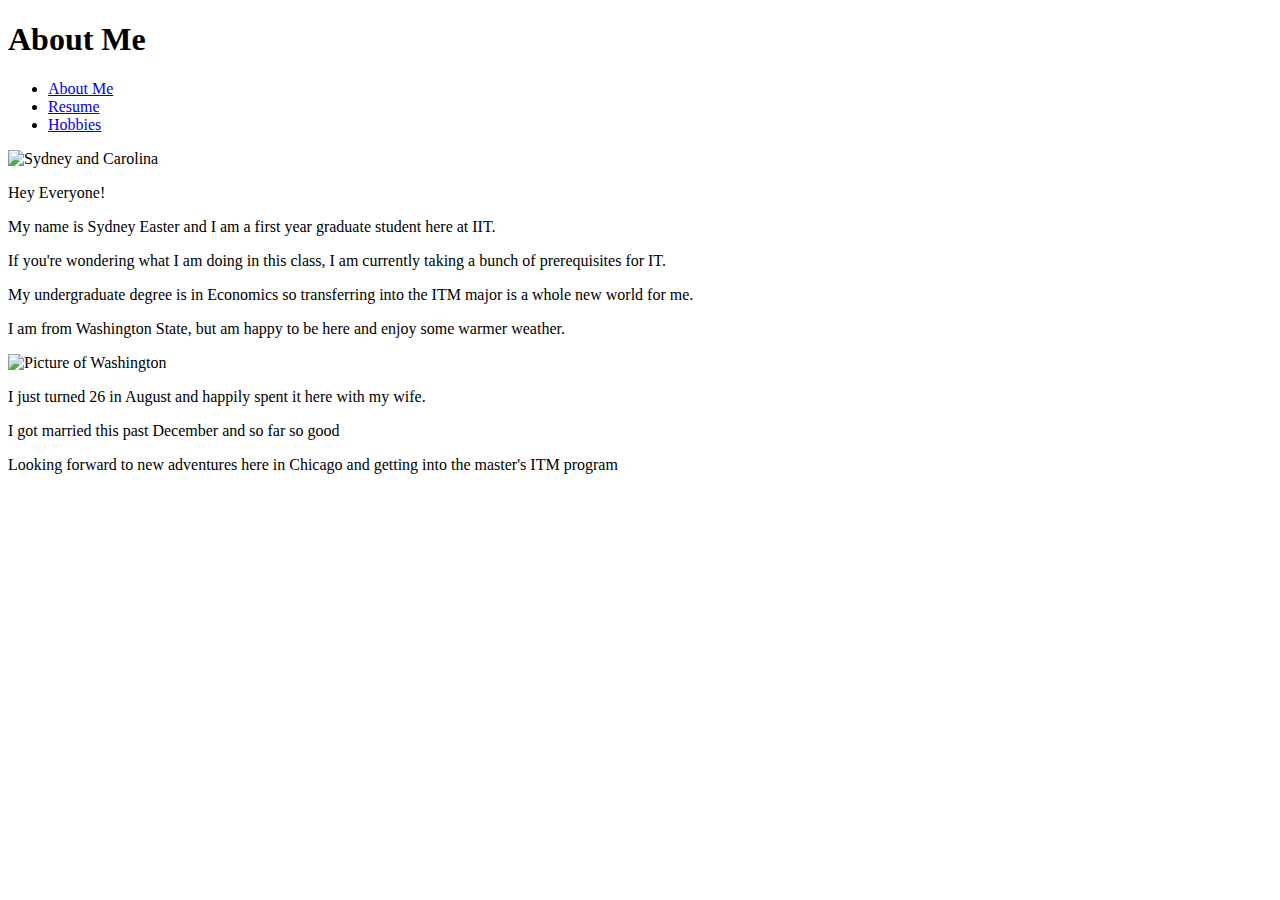
==== index.html @ f705ec47 "Create index.html" ====
<!DOCTYPE html>
<html lang="en">
<head>
	<meta charset="UTF-8">
	<link rel="stylesheet" href="style/reset.css">
   	<link rel="stylesheet" href="style/style.css">
	<title>Sydney Easter Project 1 ITMD-361</title>
</head>
<body>
  <h1>About Me</h1>
  <nav id="nav-bar">
  <ul>
      <li><a href="index.html">About Me</a>
      <li><a href="resume.html">Resume</a>
      <li><a href="hobbies.html">Hobbies</a>
  </ul>
  </nav>
	  
   <img src="images/sydneyandcarolina.jpg" alt="Sydney and Carolina">		
  
  <p>Hey Everyone!</p>
  <p>My name is Sydney Easter and I am a first year graduate student here at IIT.</p>
  <p>If you're wondering what I am doing in this class, I am currently taking a bunch of prerequisites for IT.</p>
  <p>My undergraduate degree is in Economics so transferring into the ITM major is a whole new world for me.</P>
  <p>I am from Washington State, but am happy to be here and enjoy some warmer weather.</p>

   <img src="images/seattle-1890712_1920.jpg" alt="Picture of Washington">
  

      <p>I just turned 26 in August and happily spent it here with my wife.</p>
      <p>I got married this past December and so far so good</p>
      <p>Looking forward to new adventures here in Chicago and getting into the master's ITM program</p>
  
  

</body>
</html>
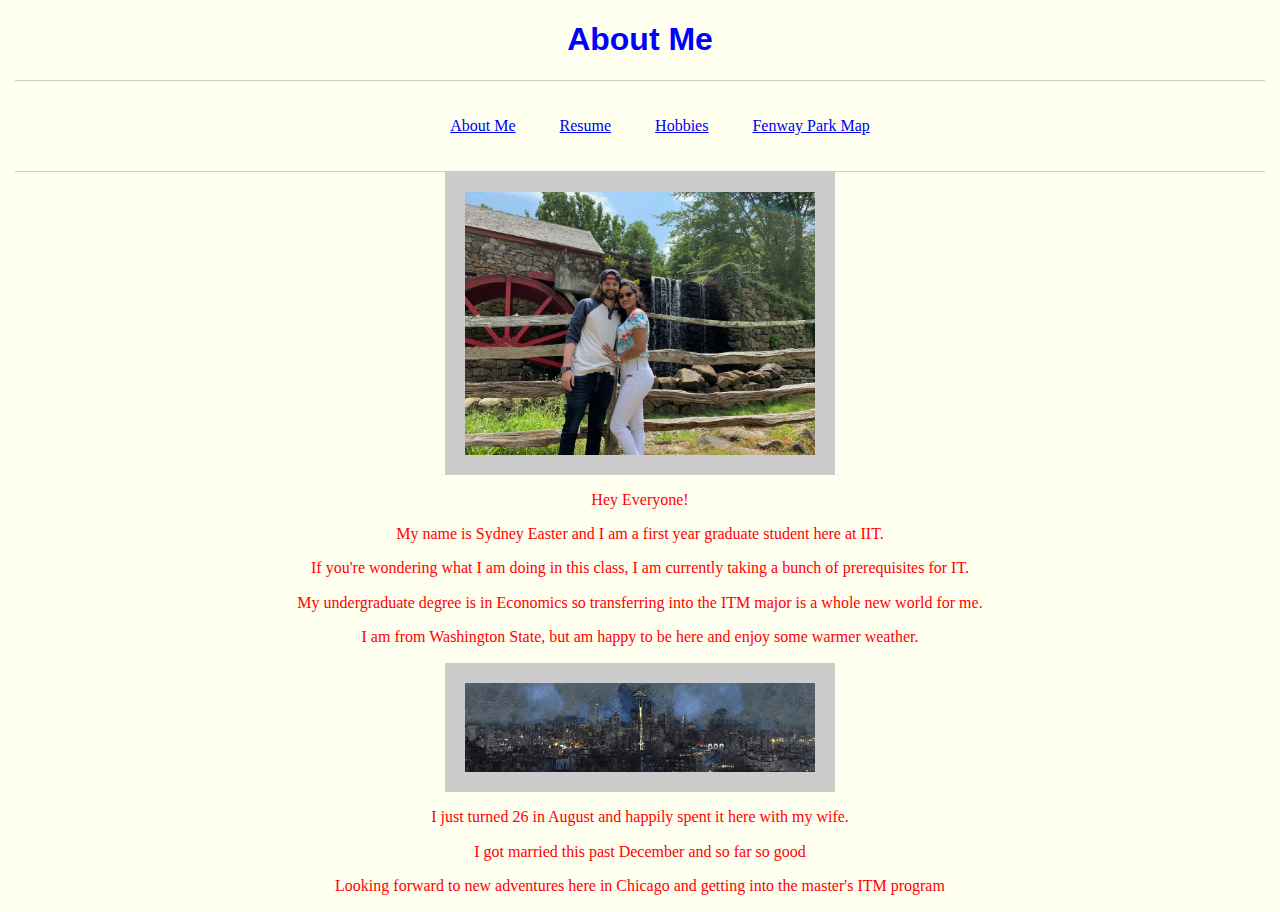
==== commit 07caf7a9: "Update index.html" ====
--- a/index.html
+++ b/index.html
@@ -13,6 +13,7 @@
       <li><a href="index.html">About Me</a>
       <li><a href="resume.html">Resume</a>
       <li><a href="hobbies.html">Hobbies</a>
+      <li><a href="fenwayparkmap.html">Fenway Park Map</a>
   </ul>
   </nav>
 	  
--- a/style/style.css
+++ b/style/style.css
@@ -0,0 +1,86 @@
+body
+{
+    font-family: "Palatino Linotype", "Book Antiqua", Palatino, serif;
+    color: red;
+    background-color: ivory;
+    margin-left: 15px;
+    margin-right: 15px;
+    margin-top: 15px;
+    margin-bottom: 15px;
+}
+nav
+{
+    border:1px solid #ccc;
+    border-width:1px 0;
+    list-style:none;
+    margin:0;
+    padding:0;
+    text-align:center;
+}
+nav li
+{
+    display:inline;
+}
+nav a
+{
+    display:inline-block;
+    padding:20px;
+}
+h1
+{
+    font-family: "Comic Sans MS", cursive, sans-serif;
+    color: blue;
+    text-align: center;
+    font-weight: bold;
+}
+h2
+{
+    font-family: "Palatino Linotype", "Book Antiqua", Palatino, serif;
+    color: red;
+    text-align: center;
+    font-weight: bold;
+}
+h3
+{
+    font-family: "Palatino Linotype", "Book Antiqua", Palatino, serif;
+    color: red;
+    text-align: center;
+}
+p
+{
+    font-family: "Palatino Linotype", "Book Antiqua", Palatino, serif;
+    color: red;
+    text-align: center;
+}
+ul
+{
+    font-family: "Palatino Linotype", "Book Antiqua", Palatino, serif;
+    color: red;
+}
+li
+{
+    font-family: "Palatino Linotype", "Book Antiqua", Palatino, serif;
+    color: red;
+}
+img
+{
+    border:20px solid #ccc;
+    border-width:20px;
+    display: block;
+    margin-left: auto;
+    margin-right: auto;
+    width: 350px;
+}
+
+  
+
+iframe
+{
+    max-width: 350px;
+    max-height: 315px;
+    width: 350px;
+    height: 315px;
+    margin-left: auto;
+    margin-right: auto;
+    display: block;
+}
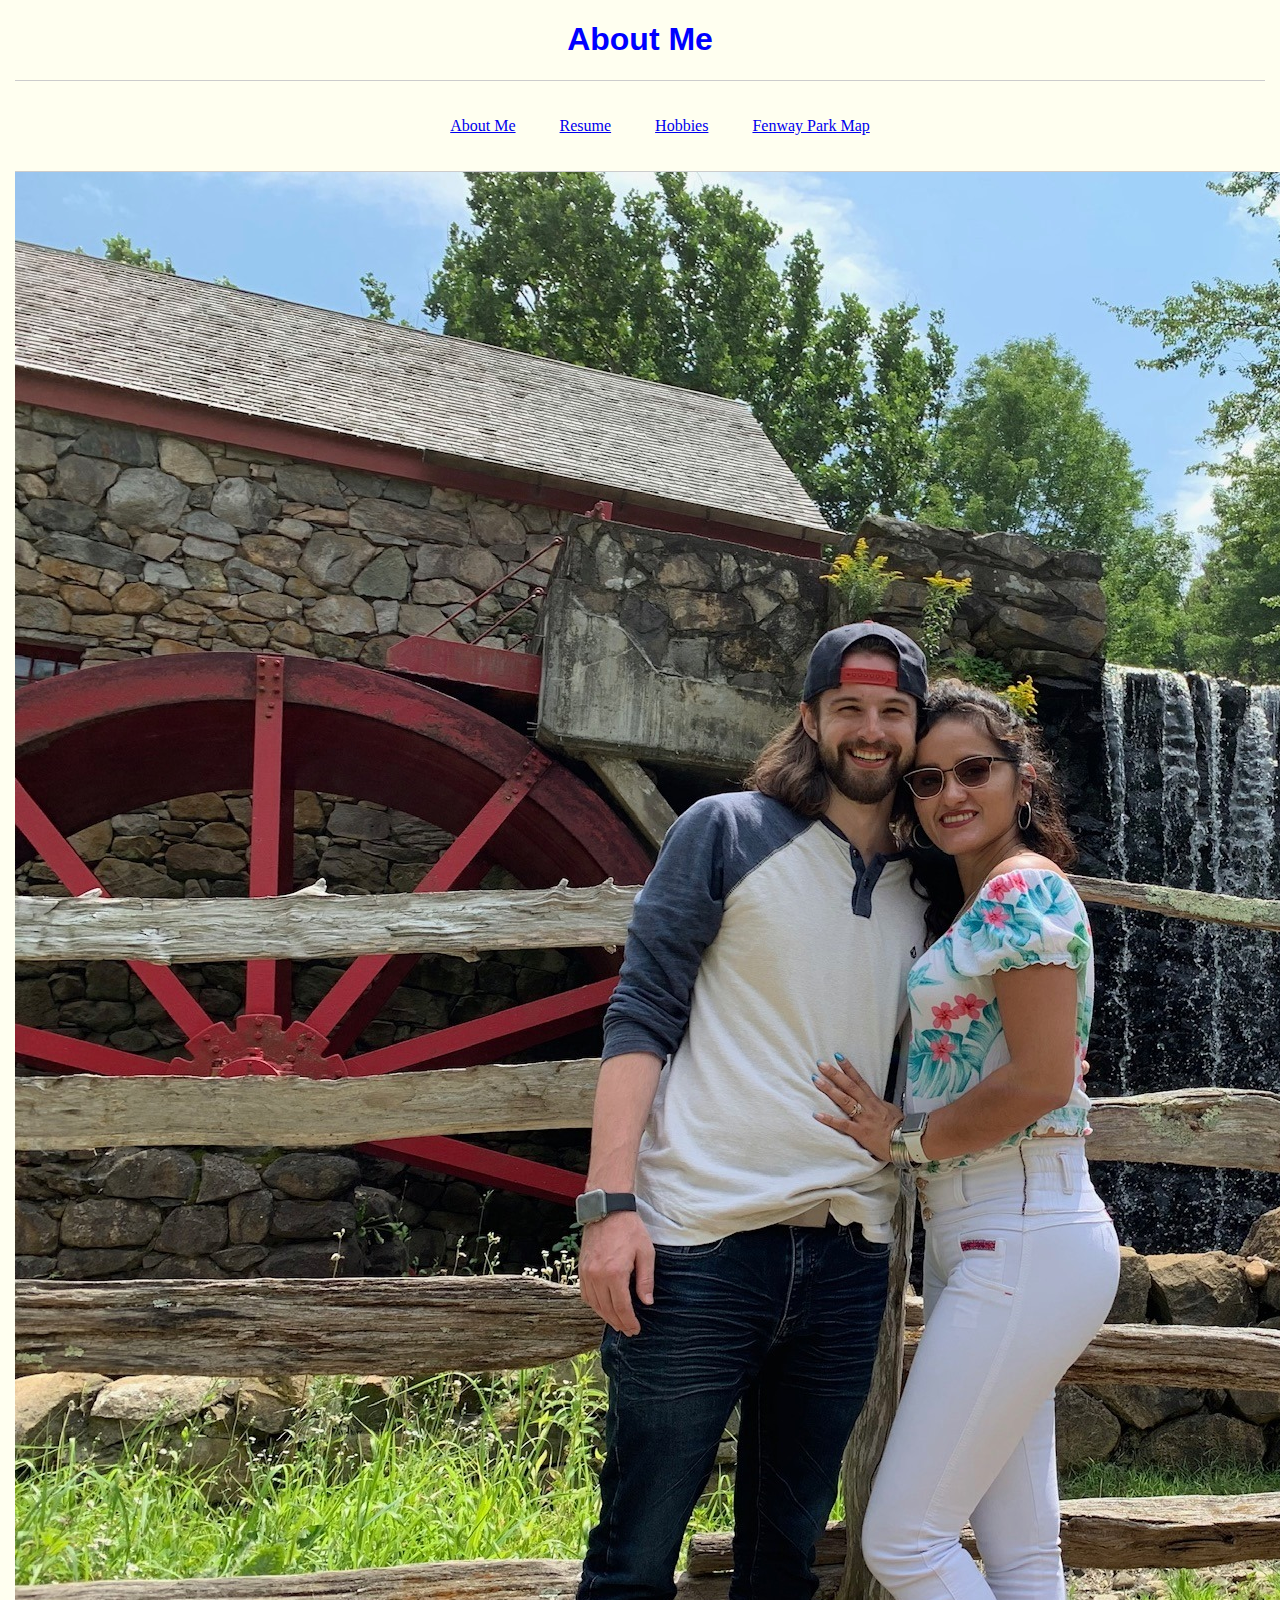
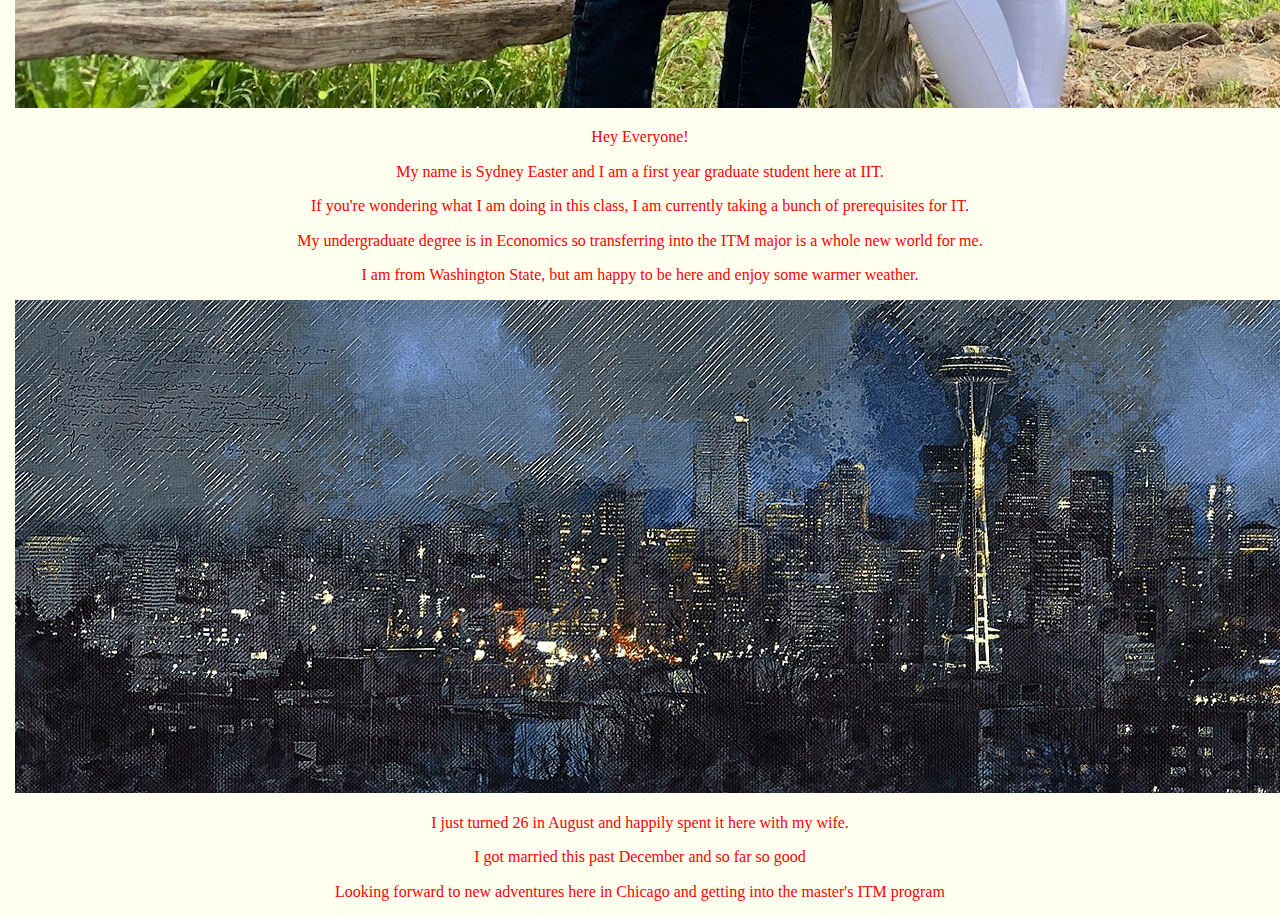
==== commit b212f2eb: "Update index.html" ====
--- a/index.html
+++ b/index.html
@@ -13,7 +13,7 @@
       <li><a href="index.html">About Me</a>
       <li><a href="resume.html">Resume</a>
       <li><a href="hobbies.html">Hobbies</a>
-      <li><a href="fenwayparkmap.html">Fenway Park Map</a>
+      <li><a href="map.html">Fenway Park Map</a>
   </ul>
   </nav>
 	  
--- a/style/style.css
+++ b/style/style.css
@@ -1,3 +1,7 @@
+#map{
+    height: 100%:
+}
+
 body
 {
     font-family: "Palatino Linotype", "Book Antiqua", Palatino, serif;
@@ -62,17 +66,6 @@
     font-family: "Palatino Linotype", "Book Antiqua", Palatino, serif;
     color: red;
 }
-img
-{
-    border:20px solid #ccc;
-    border-width:20px;
-    display: block;
-    margin-left: auto;
-    margin-right: auto;
-    width: 350px;
-}
-
-  
 
 iframe
 {
@@ -84,3 +77,131 @@
     margin-right: auto;
     display: block;
 }
+
+@media screen and (max-width: 800px){
+    width: 100%;
+  }
+
+  nav li{
+    float: none;
+    text-align: center;
+  }
+
+  body, p, li{
+    font-family: Times New Roman;
+  }
+}
+
+@media screen and (min-width: 800px){
+  body{
+    background-color: ivory;
+    color: black;
+  }
+
+  h1{
+    color: red;
+    background-color: blue;
+  }
+    
+  h2{
+     color: red;
+     background-color: blue;
+
+  h3{
+    color: red;
+  }
+}
+* {box-sizing:border-box}
+
+/* Slideshow container */
+.slideshow-container {
+  max-width: 1000px;
+  position: relative;
+  margin: auto;
+}
+
+/* Hide the images by default */
+.mySlides {
+  display: none;
+}
+
+/* Next & previous buttons */
+.prev, .next {
+  cursor: pointer;
+  position: absolute;
+  top: 50%;
+  width: auto;
+  margin-top: -22px;
+  padding: 16px;
+  color: white;
+  font-weight: bold;
+  font-size: 18px;
+  transition: 0.6s ease;
+  border-radius: 0 3px 3px 0;
+  user-select: none;
+}
+
+/* Position the "next button" to the right */
+.next {
+  right: 0;
+  border-radius: 3px 0 0 3px;
+}
+
+/* On hover, add a black background color with a little bit see-through */
+.prev:hover, .next:hover {
+  background-color: rgba(0,0,0,0.8);
+}
+
+/* Caption text */
+.text {
+  color: #f2f2f2;
+  font-size: 15px;
+  padding: 8px 12px;
+  position: absolute;
+  bottom: 8px;
+  width: 100%;
+  text-align: center;
+}
+
+/* Number text (1/3 etc) */
+.numbertext {
+  color: #f2f2f2;
+  font-size: 12px;
+  padding: 8px 12px;
+  position: absolute;
+  top: 0;
+}
+
+/* The dots/bullets/indicators */
+.dot {
+  cursor: pointer;
+  height: 15px;
+  width: 15px;
+  margin: 0 2px;
+  background-color: #bbb;
+  border-radius: 50%;
+  display: inline-block;
+  transition: background-color 0.6s ease;
+}
+
+.active, .dot:hover {
+  background-color: #717171;
+}
+
+/* Fading animation */
+.fade {
+  -webkit-animation-name: fade;
+  -webkit-animation-duration: 1.5s;
+  animation-name: fade;
+  animation-duration: 1.5s;
+}
+
+@-webkit-keyframes fade {
+  from {opacity: .4}
+  to {opacity: 1}
+}
+
+@keyframes fade {
+  from {opacity: .4}
+  to {opacity: 1}
+}
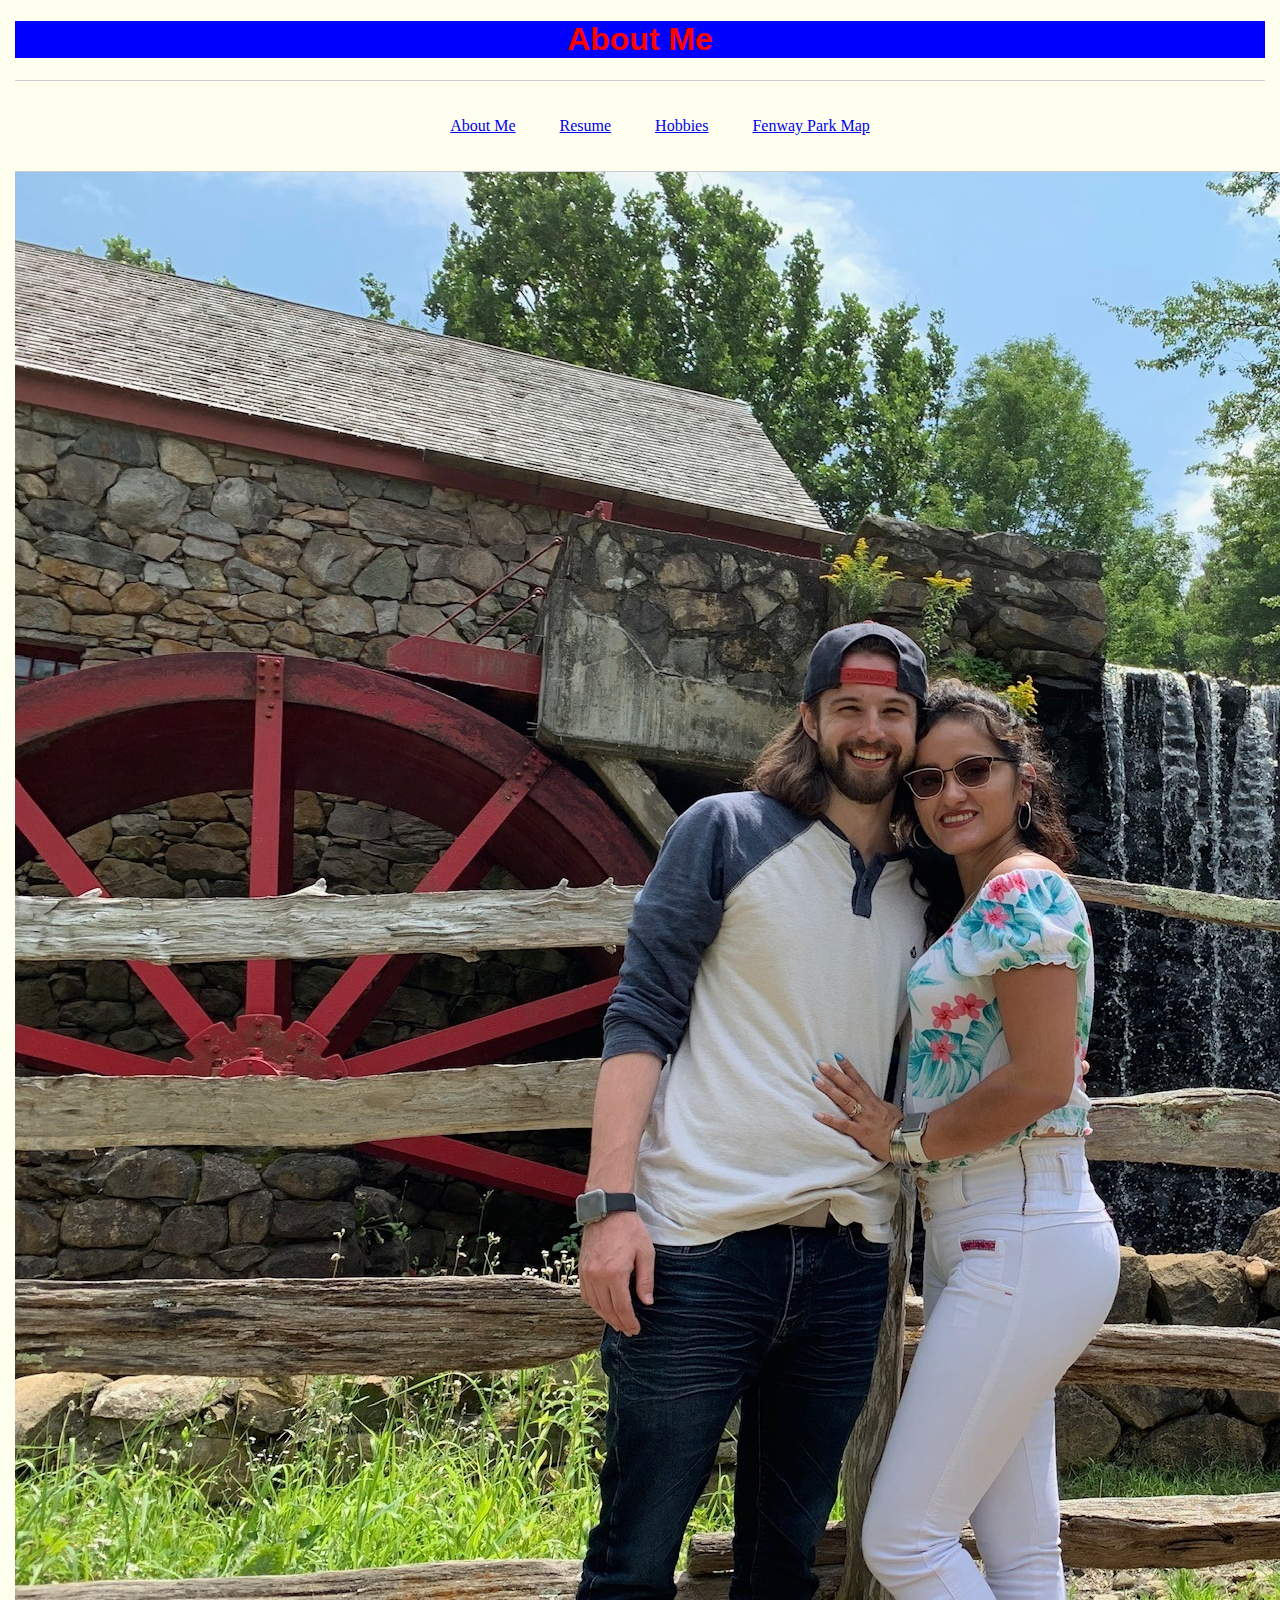
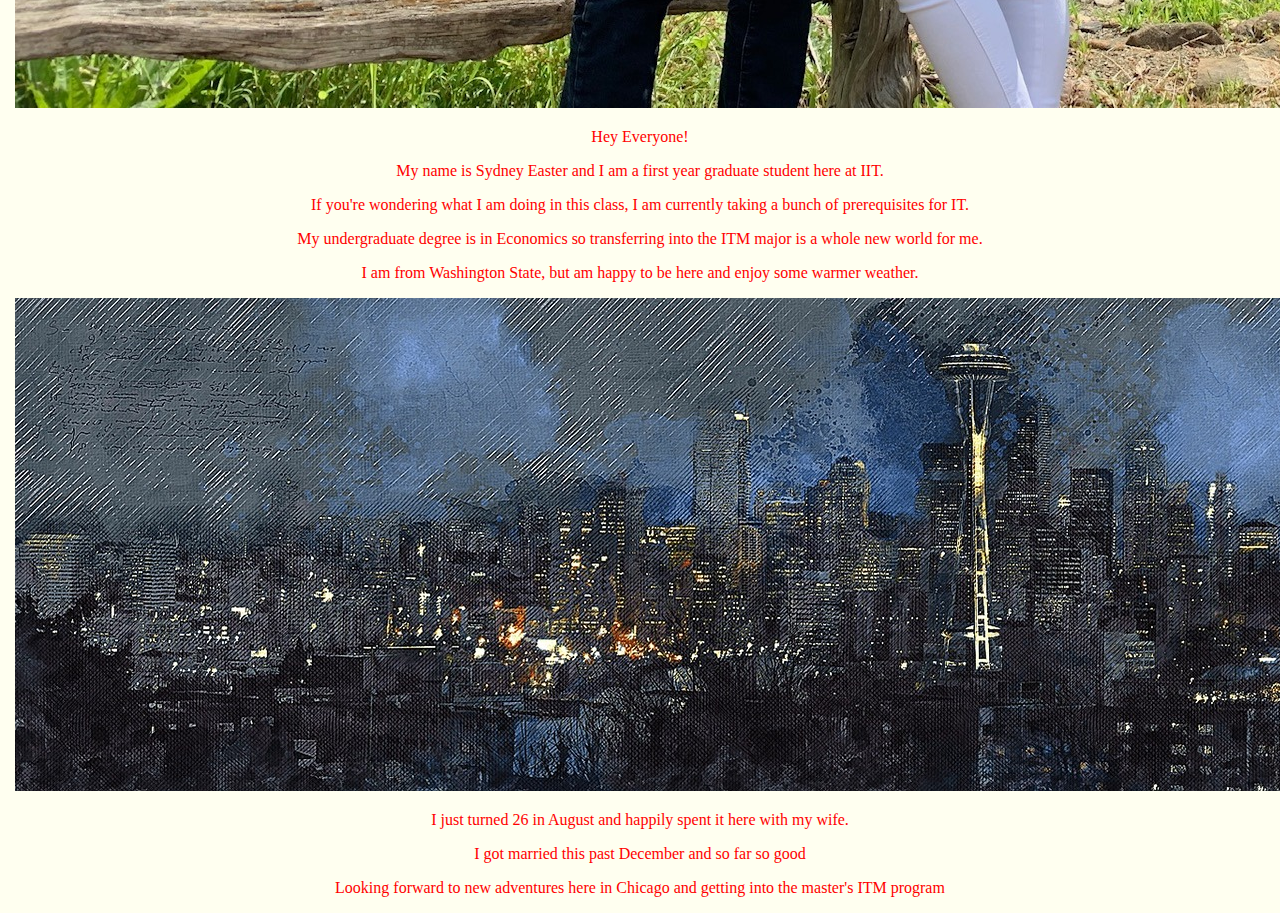
==== commit 95b0ad71: "Update index.html" ====
--- a/index.html
+++ b/index.html
@@ -1,38 +1,30 @@
 <!DOCTYPE html>
 <html lang="en">
-<head>
-	<meta charset="UTF-8">
-	<link rel="stylesheet" href="style/reset.css">
-   	<link rel="stylesheet" href="style/style.css">
-	<title>Sydney Easter Project 1 ITMD-361</title>
-</head>
-<body>
-  <h1>About Me</h1>
-  <nav id="nav-bar">
-  <ul>
-      <li><a href="index.html">About Me</a>
-      <li><a href="resume.html">Resume</a>
-      <li><a href="hobbies.html">Hobbies</a>
-      <li><a href="map.html">Fenway Park Map</a>
-  </ul>
-  </nav>
-	  
-   <img src="images/sydneyandcarolina.jpg" alt="Sydney and Carolina">		
-  
-  <p>Hey Everyone!</p>
-  <p>My name is Sydney Easter and I am a first year graduate student here at IIT.</p>
-  <p>If you're wondering what I am doing in this class, I am currently taking a bunch of prerequisites for IT.</p>
-  <p>My undergraduate degree is in Economics so transferring into the ITM major is a whole new world for me.</P>
-  <p>I am from Washington State, but am happy to be here and enjoy some warmer weather.</p>
-
-   <img src="images/seattle-1890712_1920.jpg" alt="Picture of Washington">
-  
-
-      <p>I just turned 26 in August and happily spent it here with my wife.</p>
-      <p>I got married this past December and so far so good</p>
-      <p>Looking forward to new adventures here in Chicago and getting into the master's ITM program</p>
-  
-  
-
-</body>
+  <head>
+    <meta charset="UTF-8">
+    <link rel="stylesheet" href="style/reset.css">
+    <link rel="stylesheet" href="style/style.css">
+    <title>Sydney Easter Project 1 ITMD-361</title>
+  </head>
+  <body>
+    <h1>About Me</h1>
+    <nav id="nav-bar">
+      <ul>
+        <li><a href="index.html">About Me</a>
+        <li><a href="resume.html">Resume</a>
+        <li><a href="hobbies.html">Hobbies</a>
+        <li><a href="map.html">Fenway Park Map</a>
+      </ul>
+    </nav>
+    <img src="images/sydneyandcarolina.jpg" alt="Sydney and Carolina">		
+    <p>Hey Everyone!</p>
+    <p>My name is Sydney Easter and I am a first year graduate student here at IIT.</p>
+    <p>If you're wondering what I am doing in this class, I am currently taking a bunch of prerequisites for IT.</p>
+    <p>My undergraduate degree is in Economics so transferring into the ITM major is a whole new world for me.</P>
+    <p>I am from Washington State, but am happy to be here and enjoy some warmer weather.</p>
+    <img src="images/seattle-1890712_1920.jpg" alt="Picture of Washington">
+    <p>I just turned 26 in August and happily spent it here with my wife.</p>
+    <p>I got married this past December and so far so good</p>
+    <p>Looking forward to new adventures here in Chicago and getting into the master's ITM program</p>
+  </body>
 </html>
--- a/style/style.css
+++ b/style/style.css
@@ -76,20 +76,6 @@
     margin-left: auto;
     margin-right: auto;
     display: block;
-}
-
-@media screen and (max-width: 800px){
-    width: 100%;
-  }
-
-  nav li{
-    float: none;
-    text-align: center;
-  }
-
-  body, p, li{
-    font-family: Times New Roman;
-  }
 }
 
 @media screen and (min-width: 800px){
